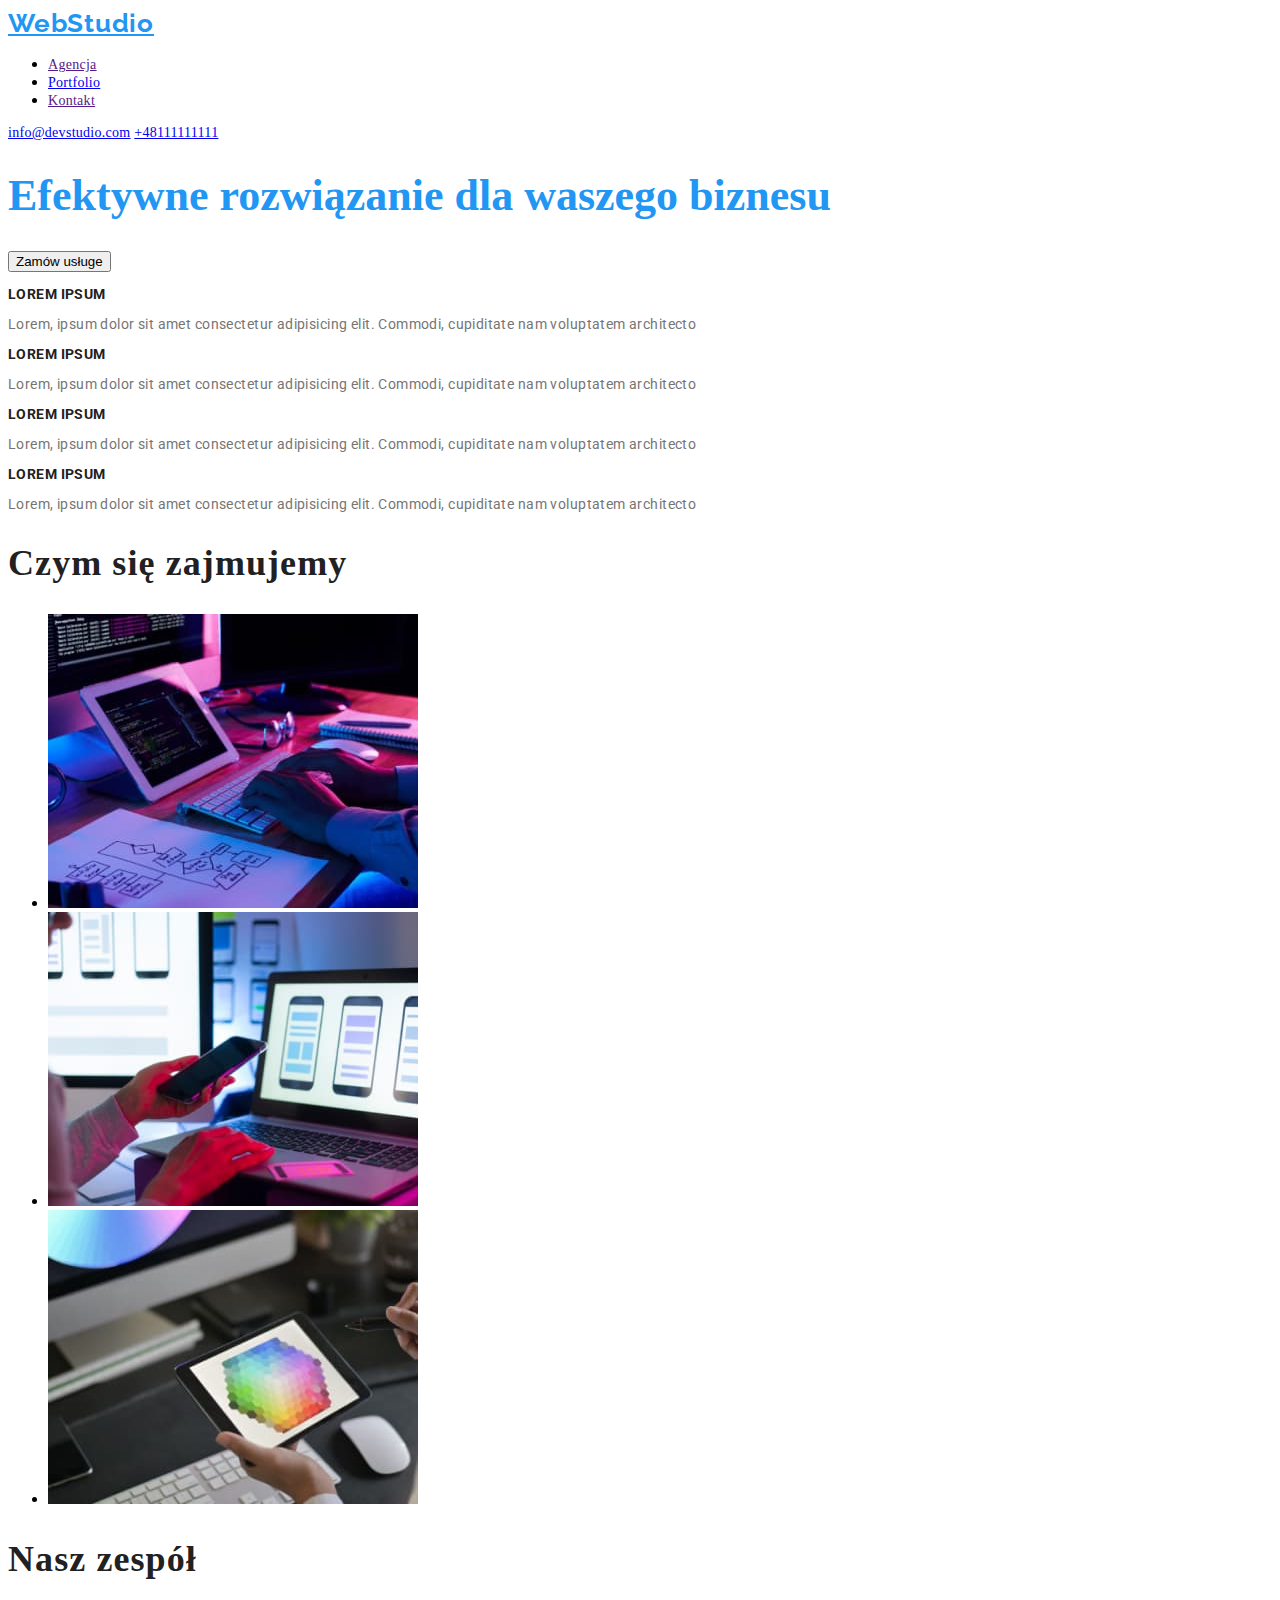
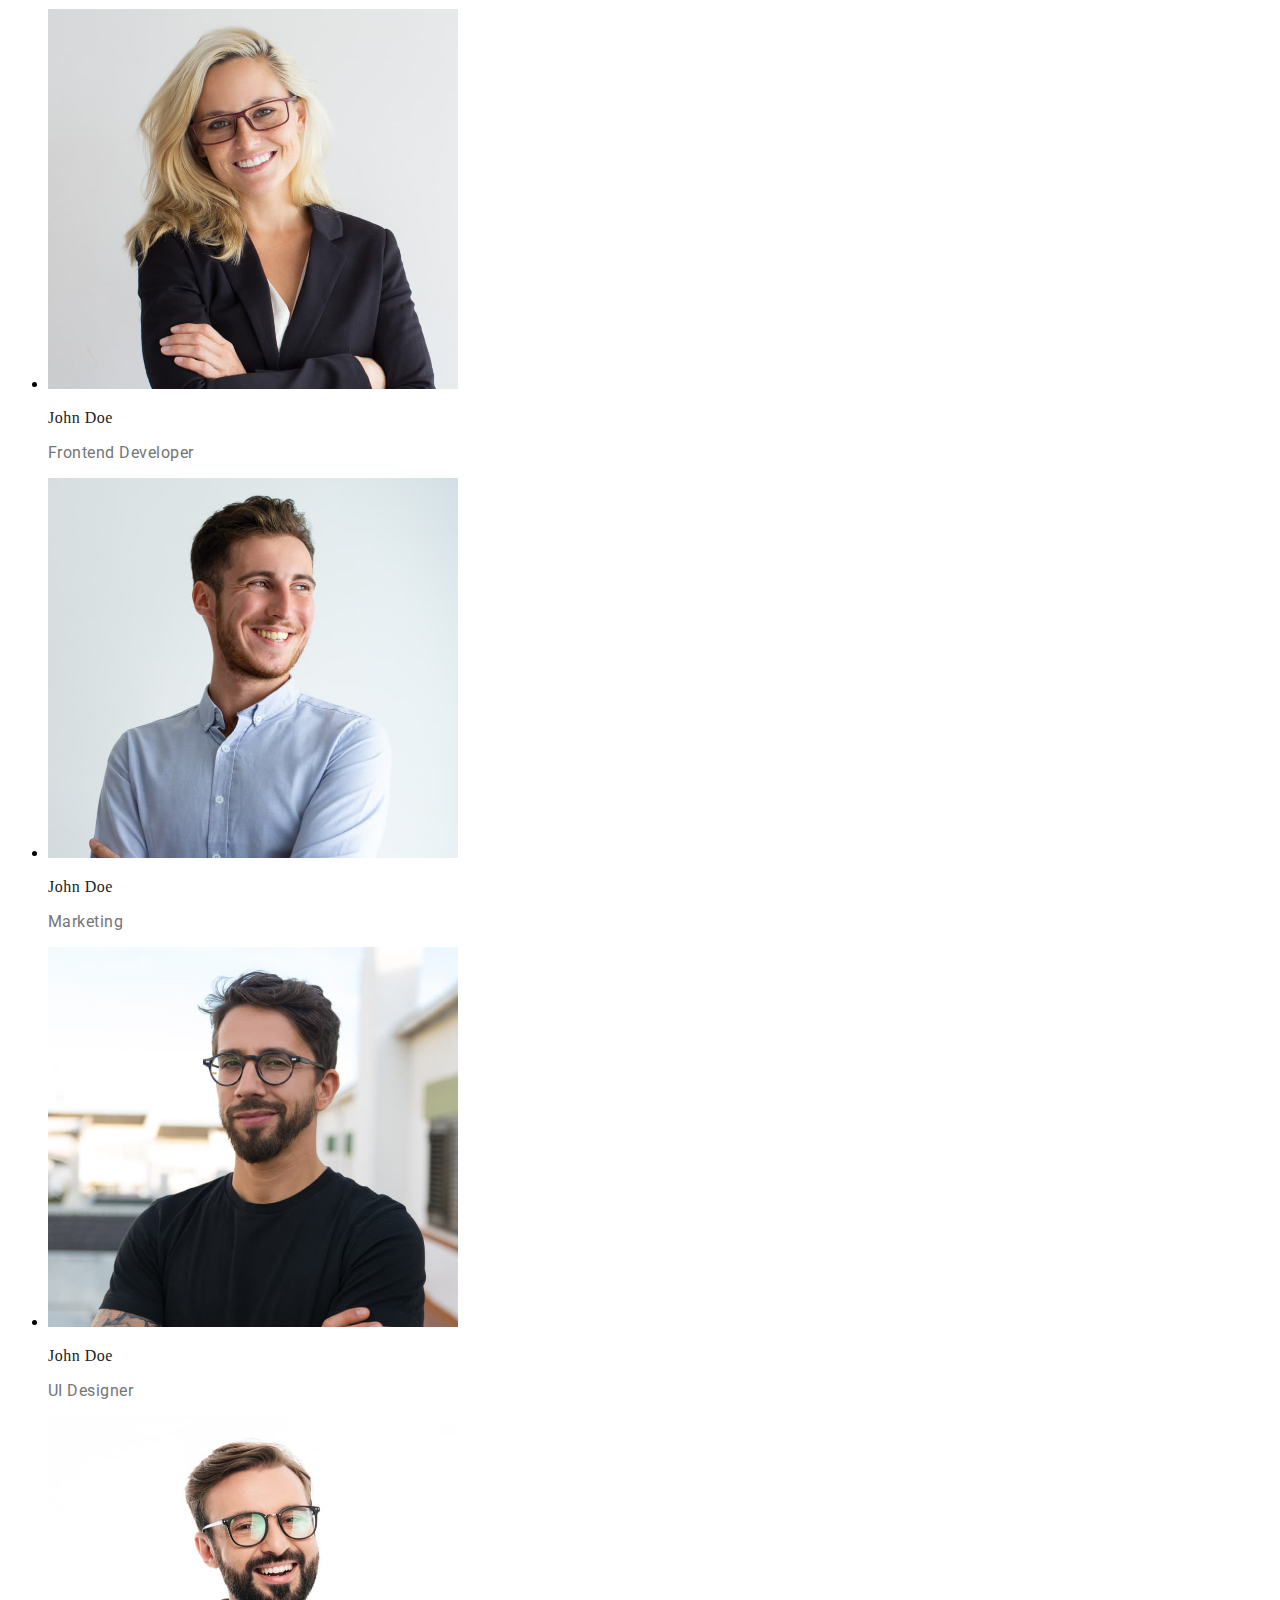
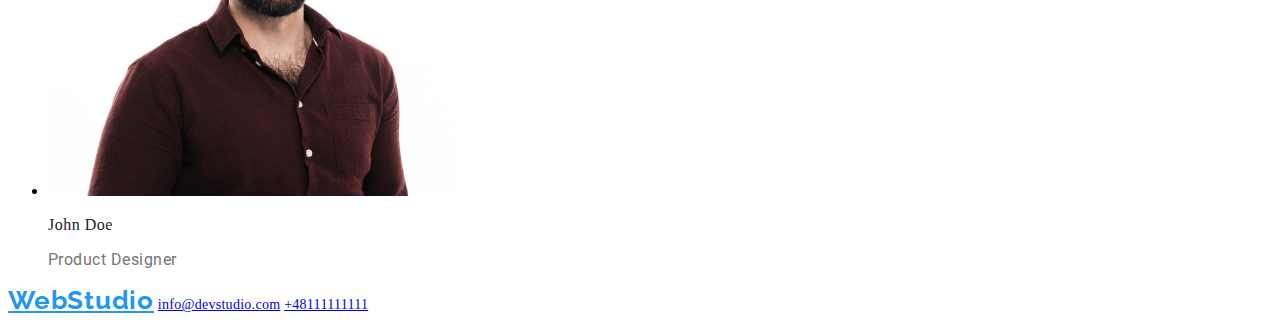
==== index.html @ d06776cd "hw-02" ====
<!DOCTYPE html>
<html lang="en">
  <head>
    <meta charset="UTF-8" />
    <meta http-equiv="X-UA-Compatible" content="IE=edge" />
    <meta name="viewport" content="width=>, initial-scale=1.0" />
    <link rel="stylesheet" href="css/style.css" />
    <link rel="preconnect" href="https://fonts.gstatic.com" />
    <link
      href="https://fonts.googleapis.com/css2?family=Raleway:wght@700&family=Roboto:wght@400;500;700;900&display=swap"
      rel="stylesheet"
    />
    <title>Document</title>
  </head>
  <body>
    <header class="header">
      <nav class="navigation">
        <a class="logo" href="/">WebStudio</a>
        <ul class="navigation-links">
          <li><a class="navigation-link" href="">Agencja</a></li>
          <li>
            <a class="navigation-link" href="portfolio.html">Portfolio</a>
          </li>
          <li><a class="navigation-link" href="">Kontakt</a></li>
        </ul>
      </nav>
      <address class="addresses">
        <a class="address-email" href="mailto:info@devstudio.com"
          >info@devstudio.com</a
        >
        <a class="adress-phone-number" href="tel:+48111111111">+48111111111</a>
      </address>
      <h1 class="main-header">Efektywne rozwiązanie dla waszego biznesu</h1>
      <button class="button" type="button">Zamów usługe</button>
      <h3 class="thi-rd-header">Lorem ipsum</h3>
      <p class="thi-rd-header-description">
        Lorem, ipsum dolor sit amet consectetur adipisicing elit. Commodi,
        cupiditate nam voluptatem architecto
      </p>
      <h3 class="thi-rd-header">Lorem ipsum</h3>
      <p class="thi-rd-header-description">
        Lorem, ipsum dolor sit amet consectetur adipisicing elit. Commodi,
        cupiditate nam voluptatem architecto
      </p>

      <h3 class="thi-rd-header">Lorem ipsum</h3>

      <p class="thi-rd-header-description">
        Lorem, ipsum dolor sit amet consectetur adipisicing elit. Commodi,
        cupiditate nam voluptatem architecto
      </p>

      <h3 class="thi-rd-header">Lorem ipsum</h3>

      <p class="thi-rd-header-description">
        Lorem, ipsum dolor sit amet consectetur adipisicing elit. Commodi,
        cupiditate nam voluptatem architecto
      </p>
    </header>
    <main>
      <section>
        <h2 class="second-header">Czym się zajmujemy</h2>
        <ul>
          <li>
            <img
              src="images/main.page/box1.jpg"
              alt="Pisanie kodu"
              width="370"
              height="294"
            />
          </li>
          <li>
            <img
              src="images/main.page/box2.jpg"
              alt="Sprawdzenie informacjii na internecie"
              width="370"
              height="294"
            />
          </li>

          <li>
            <img
              src="images/main.page/box3.jpg"
              alt="Paleta kolorów"
              width="370"
              height="294"
            />
          </li>
        </ul>
      </section>
      <section>
        <h2 class="second-header">Nasz zespół</h2>
        <ul>
          <li>
            <img
              src="images/main.page/img1.jpg"
              alt="John Doe"
              width="410"
              height="380"
            />
            <h3 class="our-team">John Doe</h3>
            <p class="job-position">Frontend Developer</p>
          </li>
          <li>
            <img
              src="images/main.page/img2.jpg"
              alt="John Doe"
              width="410"
              height="380"
            />
            <h3 class="our-team">John Doe</h3>
            <p class="job-position">Marketing</p>
          </li>

          <li>
            <img
              src="images/main.page/img3.jpg"
              alt="John Doe"
              width="410"
              height="380"
            />
            <h3 class="our-team">John Doe</h3>
            <p class="job-position">UI Designer</p>
          </li>
          <li>
            <img
              src="images/main.page/img4.jpg"
              alt="John Doe"
              width="410"
              height="380"
            />
            <h3 class="our-team">John Doe</h3>
            <p class="job-position">Product Designer</p>
          </li>
        </ul>
      </section>
      <div>
        <address class="addresses">
          <a class="logo" href="/">WebStudio</a>
          <a class="address-email" href="mailto:info@example.com"
            >info@devstudio.com</a
          >
          <a class="adress-phone-number" href="tel:+48111111111"
            >+48111111111</a
          >
        </address>
      </div>
    </main>
  </body>
</html>
---- css/style.css ----
:root{
    --main-font:font-family: 'Roboto', sans-serif;
    --secondary-font:font-family: 'Raleway', sans-serif;
    --main-color: #2196F3;
}
body{
    font-family: var(--main-font);
}
/*======= Header ======*/
.logo{
font-family: Raleway;
font-style: normal;
font-weight: bold;
font-size: 26px;
line-height: 31px;
/* identical to box height */

letter-spacing: 0.03em;

color: #2196F3;

}
.navigation-link{
font-weight: 500;
font-size: 14px;
line-height: 1,333;
letter-spacing: 0.02em
}
.logo:hover,
.logo:focus,
.navigation-link:hover,
.navigation-link:focus,
.address-email:hover,
.address-email:focus,
.adress-phone-number:hover,
.adress-phone-number:focus{
 color: var(--main-color);
}

.button:hover {
cursor:pointer;
color: #FFFFFF;
font-style: normal;
font-weight: bold;
font-size: 16px;
line-height: 1,875;
letter-spacing: 0.06em;
}

.id-btn1:hover,
.id-btn2:hover,
.id-btn3:hover,
.id-btn4:hover,
.id-btn5:hover{
cursor:pointer;
color: #FFFFFF;
font-style: normal;
font-weight: 500;
font-size: 16px;
line-height: 1,625;
letter-spacing: 0.03em;
}
.addresses{
font-style: normal;
font-weight: 500;
font-size: 14px;
line-height: 1,333;
letter-spacing: 0.02em
}
.main-header{
font-weight: 900;
font-size: 44px;
line-height: 1,363x;
color:var(--main-color);
}
/*======= Header ======*/

/*======= Body   ======*/
.second-header{
font-style: normal;
font-weight: bold;
font-size: 36px;
line-height: 1,167;
letter-spacing: 0.03em;
color:#212121;;
}
.third-header{
font-weight: bold;
font-size: 18px;
line-height: 2;
letter-spacing: 0.06em;
color:#212121;
}
.third-header-description{
font-weight: normal;
font-size: 16px;
line-height: 1,875;
letter-spacing: 0.03em;
color: #757575;
}
.thi-rd-header {
font-family: Roboto;
font-style: normal;
font-weight: bold;
font-size: 14px;
line-height: 1,142;
letter-spacing: 0.03em;
text-transform: uppercase;
color: #212121;
}
.thi-rd-header-description{
font-family: Roboto;
font-style: normal;
font-weight: normal;
font-size: 14px;
line-height: 1,714;
letter-spacing: 0.03em;
color: #757575;
}
.our-team{
font-weight: 500;
font-size: 16px;
line-height: 1,188;
letter-spacing: 0.03em;
color: #212121;
}
.job-position{
font-family: Roboto;
font-style: normal;
font-weight: normal;
font-size: 16px;
line-height: 1,188;
letter-spacing: 0.03em;
color: #757575;
}


/*======= Body   ======*/
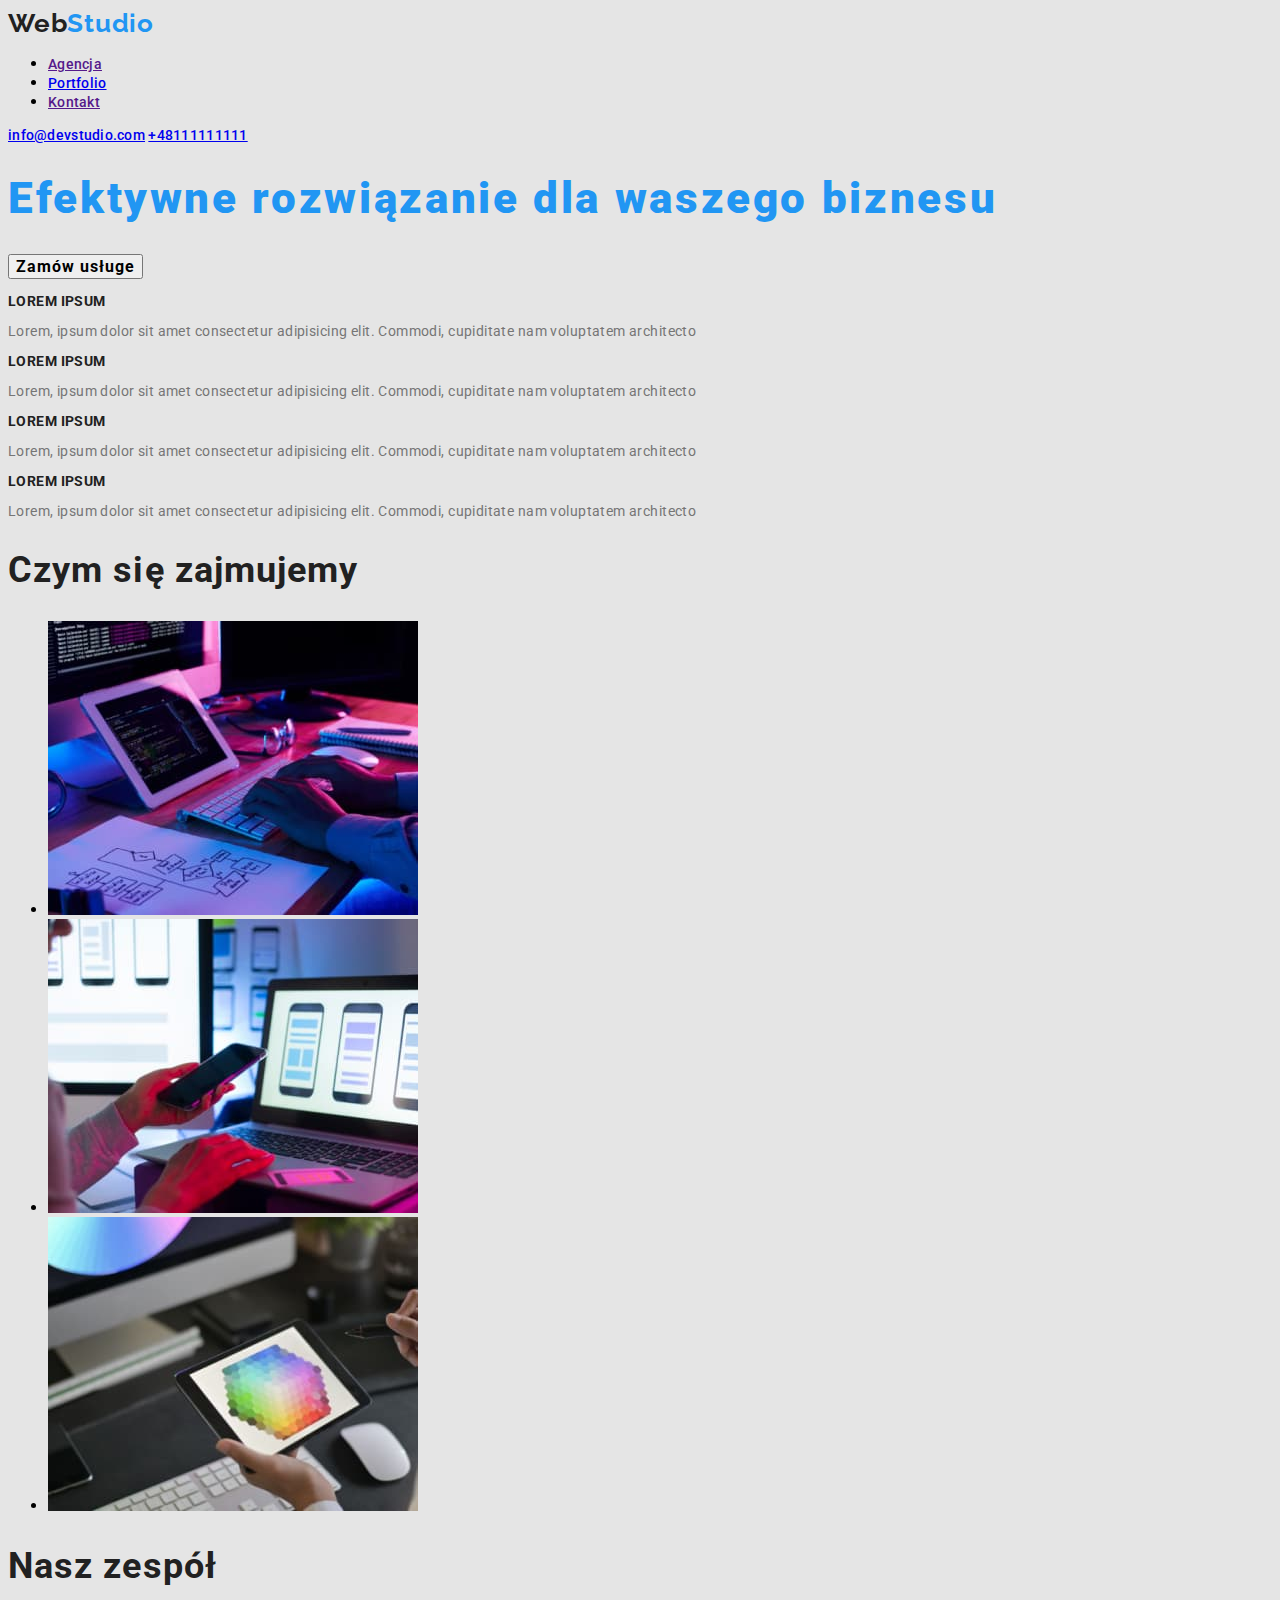
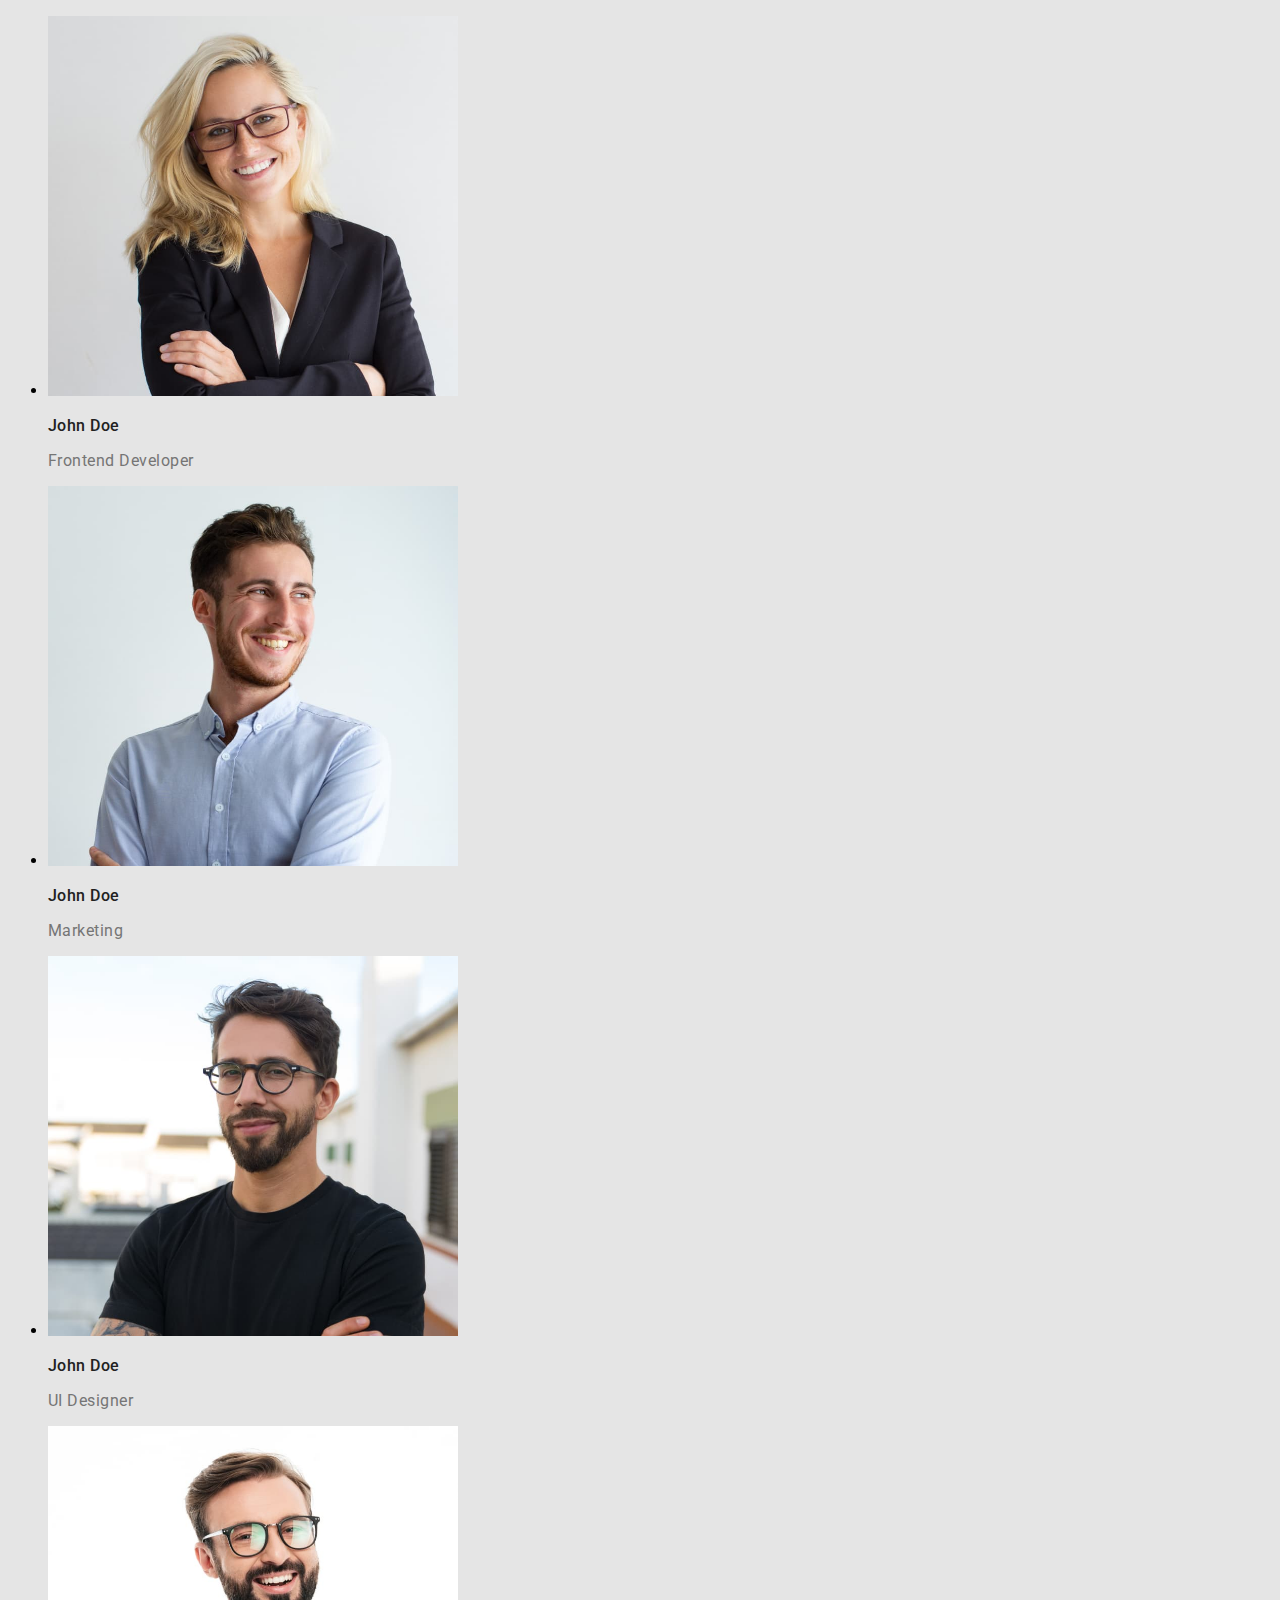
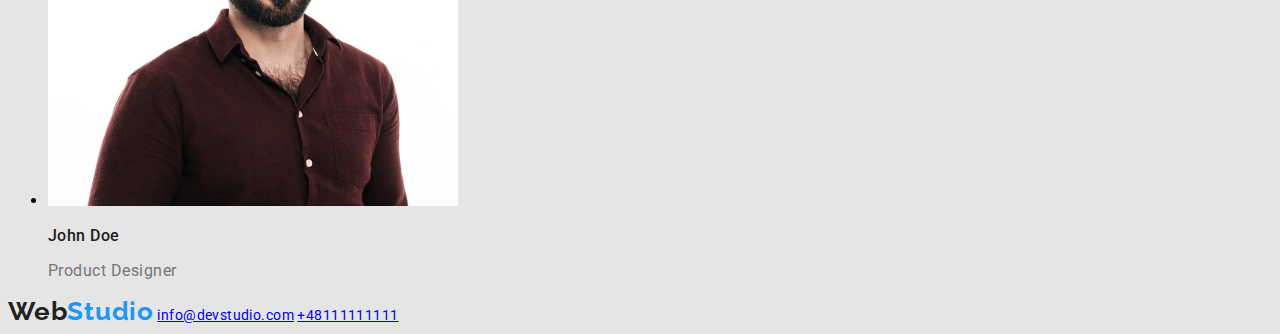
==== commit abb44f99: "correctedhomework" ====
--- a/index.html
+++ b/index.html
@@ -15,7 +15,7 @@
   <body>
     <header class="header">
       <nav class="navigation">
-        <a class="logo" href="/">WebStudio</a>
+        <a class="logo" href="/"><span class="span">Web</span>Studio</a>
         <ul class="navigation-links">
           <li><a class="navigation-link" href="">Agencja</a></li>
           <li>
@@ -134,17 +134,15 @@
           </li>
         </ul>
       </section>
-      <div>
-        <address class="addresses">
-          <a class="logo" href="/">WebStudio</a>
-          <a class="address-email" href="mailto:info@example.com"
-            >info@devstudio.com</a
-          >
-          <a class="adress-phone-number" href="tel:+48111111111"
-            >+48111111111</a
-          >
-        </address>
-      </div>
     </main>
+    <footer>
+      <address class="bottom-addresses">
+        <a class="logo" href="/"><span class="span">Web</span>Studio</a>
+        <a class="bottom-address-email" href="mailto:info@example.com"
+          >info@devstudio.com</a
+        >
+        <a class="bottom-phone-number" href="tel:+48111111111">+48111111111</a>
+      </address>
+    </footer>
   </body>
 </html>
--- a/css/style.css
+++ b/css/style.css
@@ -1,30 +1,40 @@
-:root{
-    --main-font:font-family: 'Roboto', sans-serif;
-    --secondary-font:font-family: 'Raleway', sans-serif;
-    --main-color: #2196F3;
+:root {
+  --main-font: 'Roboto', sans-serif;
+  --secondary-font: 'Raleway', sans-serif;
+  --main-color: #2196f3;
+  --secondary-color: #212121;
+  --third-color: #757575;
 }
-body{
-    font-family: var(--main-font);
+body {
+  background-color: #e5e5e5;
+  font-family: var(--main-font);
 }
 /*======= Header ======*/
-.logo{
-font-family: Raleway;
-font-style: normal;
-font-weight: bold;
-font-size: 26px;
-line-height: 31px;
-/* identical to box height */
-
-letter-spacing: 0.03em;
-
-color: #2196F3;
-
+.logo,
+.addresses.logo {
+  text-decoration: none;
+  font-family: var(--secondary-font);
+  font-style: normal;
+  font-weight: bold;
+  font-size: 26px;
+  line-height: 1, 192;
+  letter-spacing: 0.03em;
+  color: #2196f3;
 }
-.navigation-link{
-font-weight: 500;
-font-size: 14px;
-line-height: 1,333;
-letter-spacing: 0.02em
+.span {
+  color: #212121;
+}
+/*.address{
+padding: 60px;
+height: 30px;
+background-color: #2F303A;
+}*/
+.navigation-link {
+  font-family: var(--main-font);
+  font-weight: 500;
+  font-size: 14px;
+  line-height: 1, 142;
+  letter-spacing: 0.02em;
 }
 .logo:hover,
 .logo:focus,
@@ -33,109 +43,133 @@
 .address-email:hover,
 .address-email:focus,
 .adress-phone-number:hover,
-.adress-phone-number:focus{
- color: var(--main-color);
+.adress-phone-number:focus {
+  color: var(--main-color);
+}
+.button {
+  font-family: var(--main-font);
+  font-weight: 700;
+  font-style: normal;
+  font-size: 16px;
+  line-height: 1, 875;
+  letter-spacing: 0.06em;
+}
+.button:hover {
+  cursor: pointer;
+  color: #ffff;
 }
 
-.button:hover {
-cursor:pointer;
-color: #FFFFFF;
-font-style: normal;
-font-weight: bold;
-font-size: 16px;
-line-height: 1,875;
-letter-spacing: 0.06em;
+/*.id-buttons .id-btn:hover {
+  cursor: pointer;*/
+.id-buttons .id-btn {
+  font-family: var(--main-font);
+  font-weight: 500;
+  font-style: normal;
+  font-size: 16px;
+  line-height: 1, 625;
+  letter-spacing: 0.03em;
+  /*color: #ffffff;*/
+}
+.id-buttons .id-btn:hover {
+  cursor: pointer;
+  color: var(--main-color);
 }
 
-.id-btn1:hover,
-.id-btn2:hover,
-.id-btn3:hover,
-.id-btn4:hover,
-.id-btn5:hover{
-cursor:pointer;
-color: #FFFFFF;
-font-style: normal;
-font-weight: 500;
-font-size: 16px;
-line-height: 1,625;
-letter-spacing: 0.03em;
+.addresses {
+  font-size: var(--main-font);
+  font-weight: 500;
+  font-style: normal;
+  font-size: 14px;
+  line-height: 1, 142;
+  letter-spacing: 0.02em;
 }
-.addresses{
-font-style: normal;
-font-weight: 500;
-font-size: 14px;
-line-height: 1,333;
-letter-spacing: 0.02em
+.bottom-addresses,
+.bottom-address-email:hover,
+.bottom-phone-number:hover {
+  cursor: pointer;
+  font-family: var(--main-font);
+  font-style: normal;
+  font-weight: normal;
+  font-size: 14px;
+  line-height: 1, 714;
+  letter-spacing: 0.03em;
+  color: var(--main-color);
 }
-.main-header{
-font-weight: 900;
-font-size: 44px;
-line-height: 1,363x;
-color:var(--main-color);
+
+.main-header {
+  font-family: var(--main-font);
+  color: var(--main-color);
+  font-weight: 900;
+  font-size: 44px;
+  line-height: 1, 363;
+  letter-spacing: 0.06em;
 }
 /*======= Header ======*/
 
 /*======= Body   ======*/
-.second-header{
-font-style: normal;
-font-weight: bold;
-font-size: 36px;
-line-height: 1,167;
-letter-spacing: 0.03em;
-color:#212121;;
+.second-header {
+  font-style: normal;
+  font-weight: bold;
+  font-size: 36px;
+  line-height: 1, 167;
+  letter-spacing: 0.03em;
+  color: var(--secondary-color);
+  /*color:#212121;*/
 }
-.third-header{
-font-weight: bold;
-font-size: 18px;
-line-height: 2;
-letter-spacing: 0.06em;
-color:#212121;
+.third-header {
+  font-weight: bold;
+  font-size: 18px;
+  line-height: 2;
+  letter-spacing: 0.06em;
+  color: var(--secondary-color);
+  /* #212121;*/
 }
-.third-header-description{
-font-weight: normal;
-font-size: 16px;
-line-height: 1,875;
-letter-spacing: 0.03em;
-color: #757575;
+.third-header-description {
+  font-weight: normal;
+  font-size: 16px;
+  line-height: 1, 875;
+  letter-spacing: 0.03em;
+  color: var(--third-color);
+  /* #757575;*/
 }
 .thi-rd-header {
-font-family: Roboto;
-font-style: normal;
-font-weight: bold;
-font-size: 14px;
-line-height: 1,142;
-letter-spacing: 0.03em;
-text-transform: uppercase;
-color: #212121;
+  font-family: var(--main-font);
+  font-style: normal;
+  font-weight: bold;
+  font-size: 14px;
+  line-height: 1, 142;
+  letter-spacing: 0.03em;
+  text-transform: uppercase;
+  color: var(--secondary-color);
+  /* #212121;*/
 }
-.thi-rd-header-description{
-font-family: Roboto;
-font-style: normal;
-font-weight: normal;
-font-size: 14px;
-line-height: 1,714;
-letter-spacing: 0.03em;
-color: #757575;
+.thi-rd-header-description {
+  font-family: var(--main-font);
+  font-style: normal;
+  font-weight: normal;
+  font-size: 14px;
+  line-height: 1, 714;
+  letter-spacing: 0.03em;
+  color: var(--third-color);
+  /* #757575;*/
 }
-.our-team{
-font-weight: 500;
-font-size: 16px;
-line-height: 1,188;
-letter-spacing: 0.03em;
-color: #212121;
+.our-team {
+  font-weight: 500;
+  font-size: 16px;
+  line-height: 1, 188;
+  letter-spacing: 0.03em;
+  color: var(--secondary-color);
+  /* #212121;*/
 }
-.job-position{
-font-family: Roboto;
-font-style: normal;
-font-weight: normal;
-font-size: 16px;
-line-height: 1,188;
-letter-spacing: 0.03em;
-color: #757575;
+.job-position {
+  font-family: var(--main-font);
+  font-style: normal;
+  font-weight: normal;
+  font-size: 16px;
+  line-height: 1, 188;
+  letter-spacing: 0.03em;
+  color: var(--third-color);
+  /* #757575;*/
 }
 
-
 /*======= Body   ======*/
-
-
-
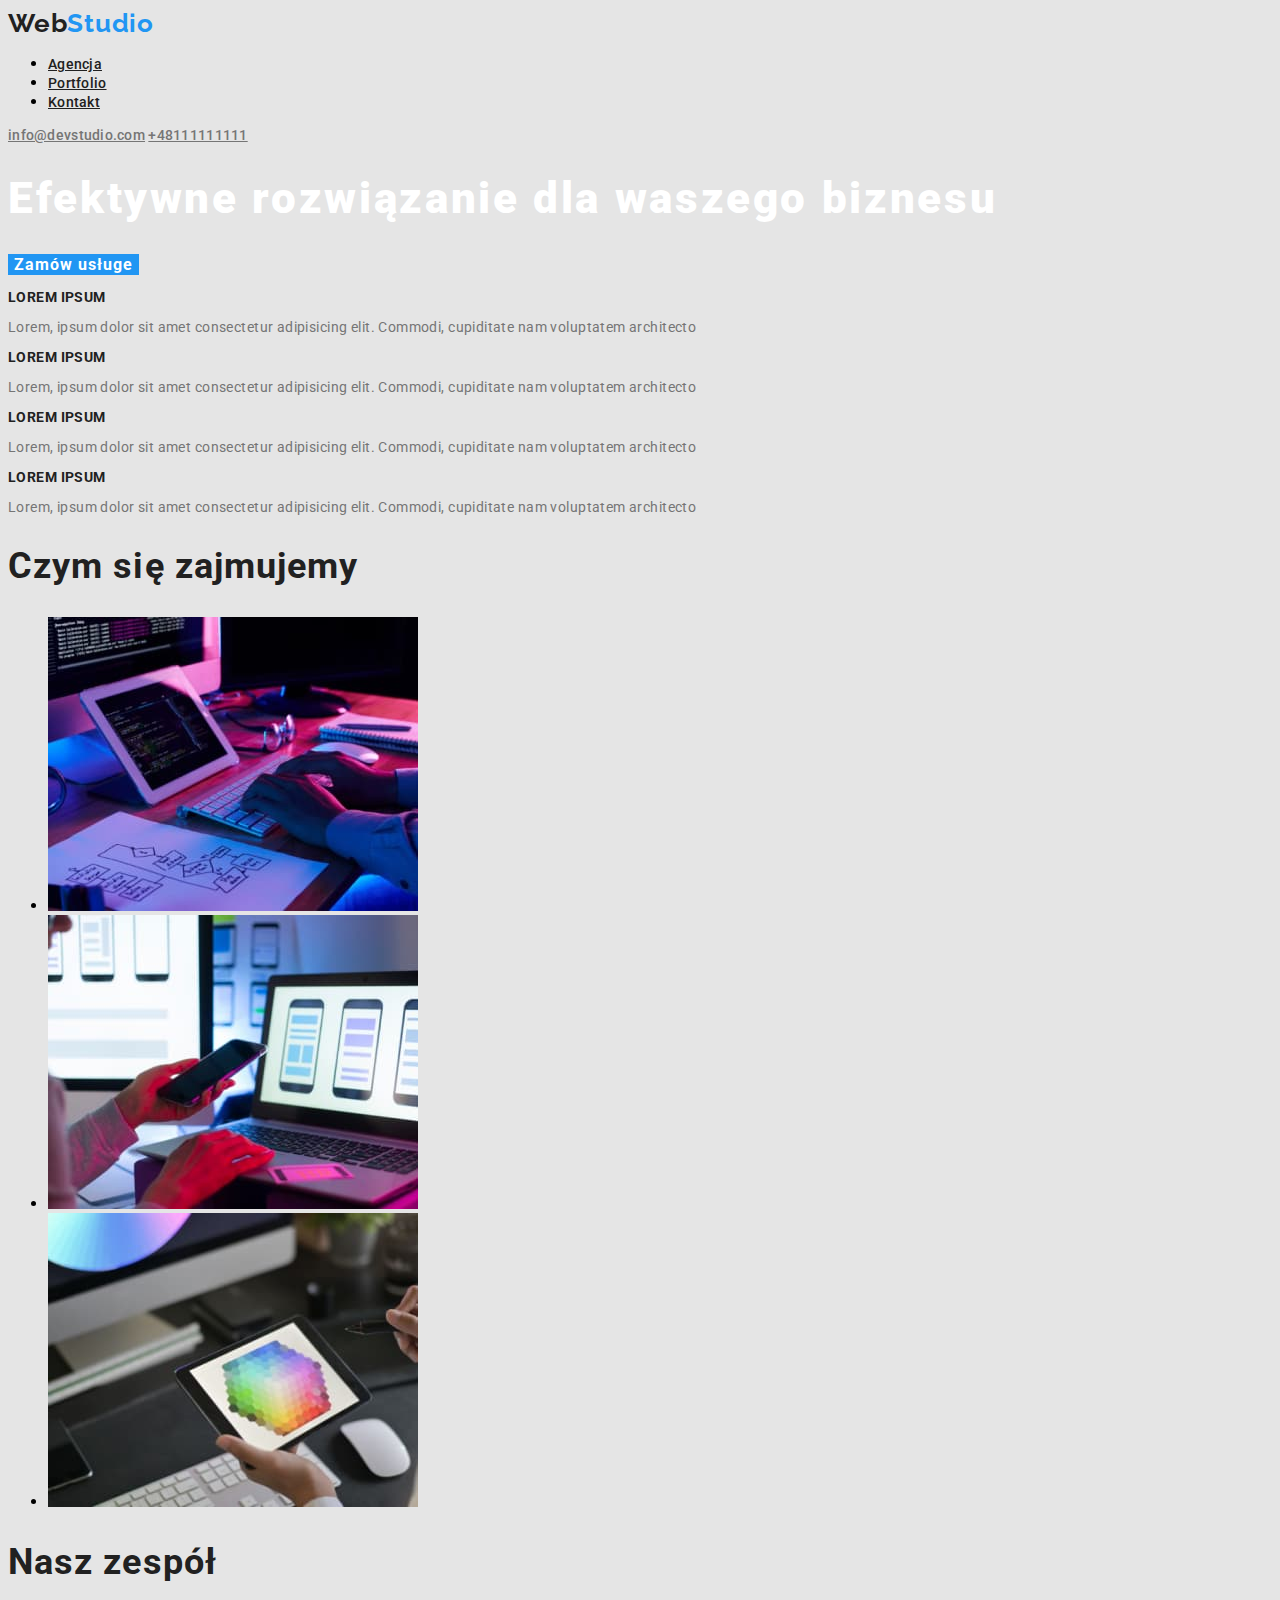
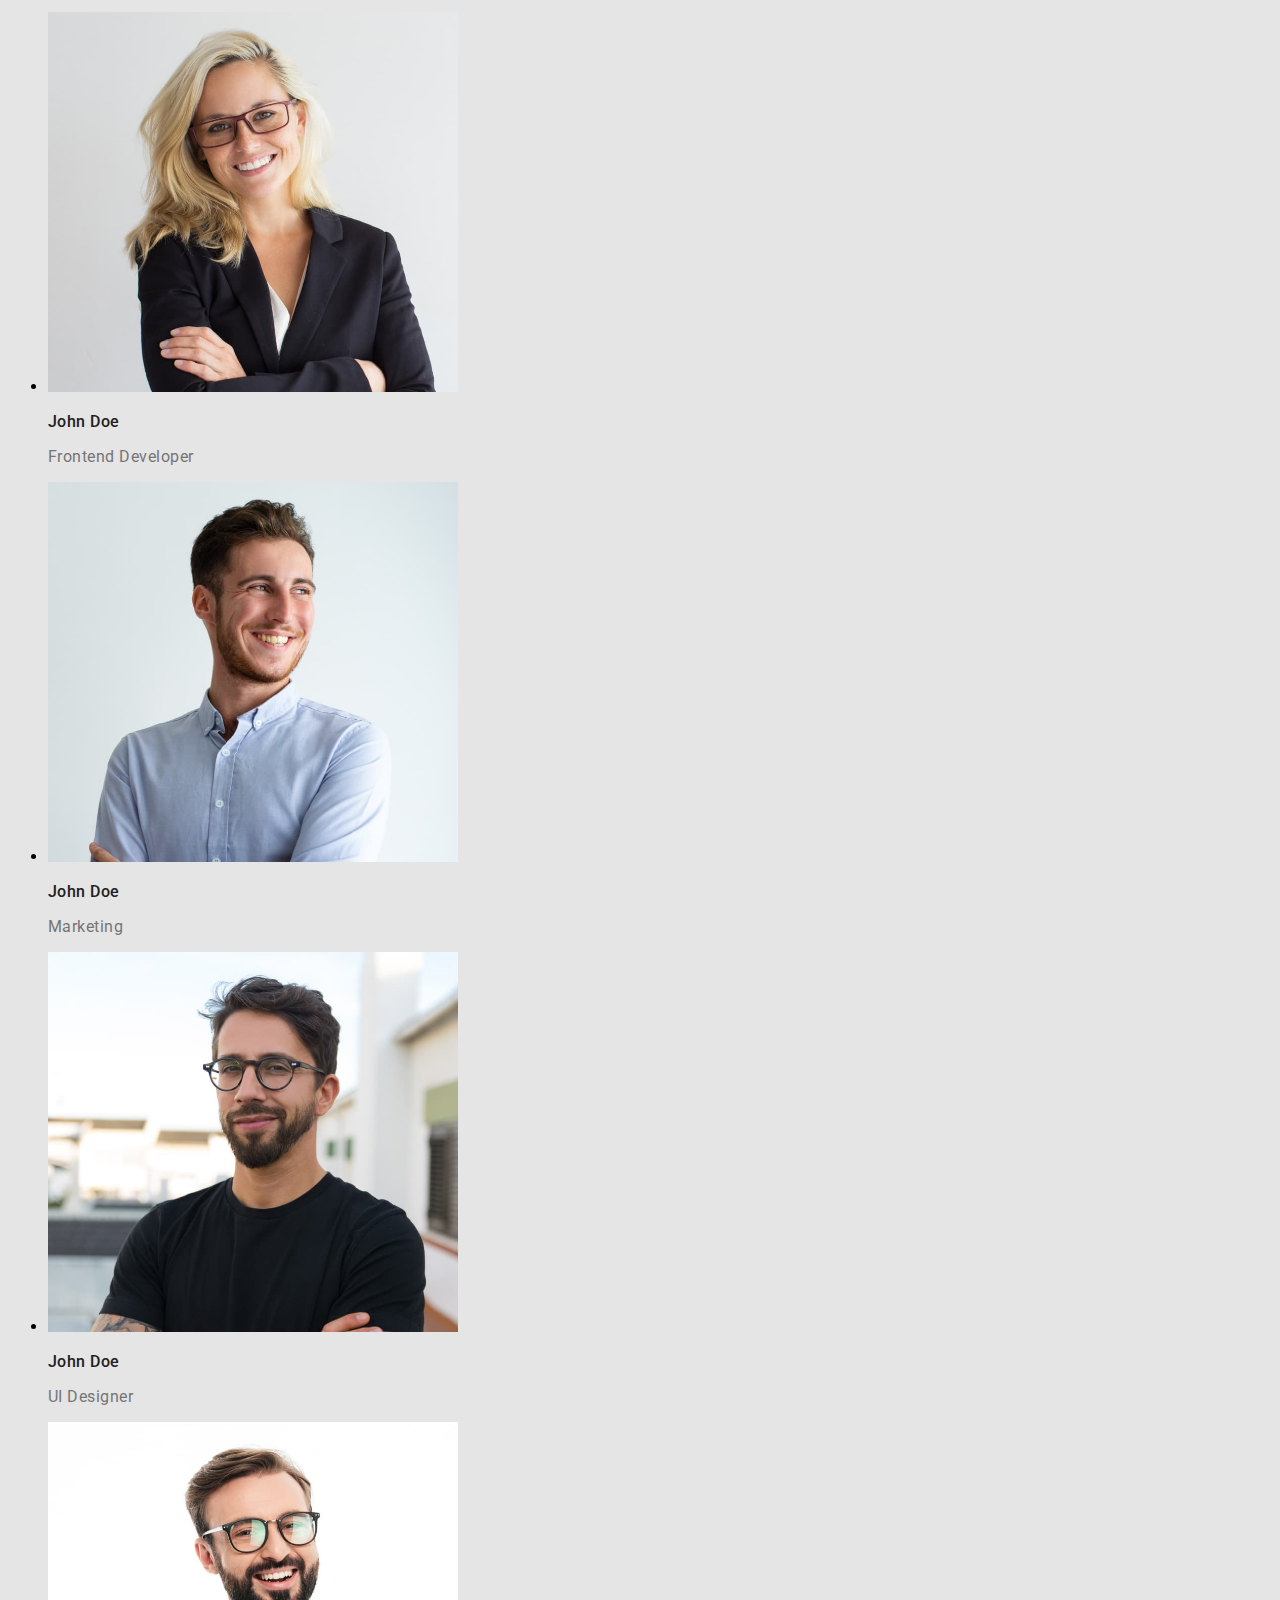
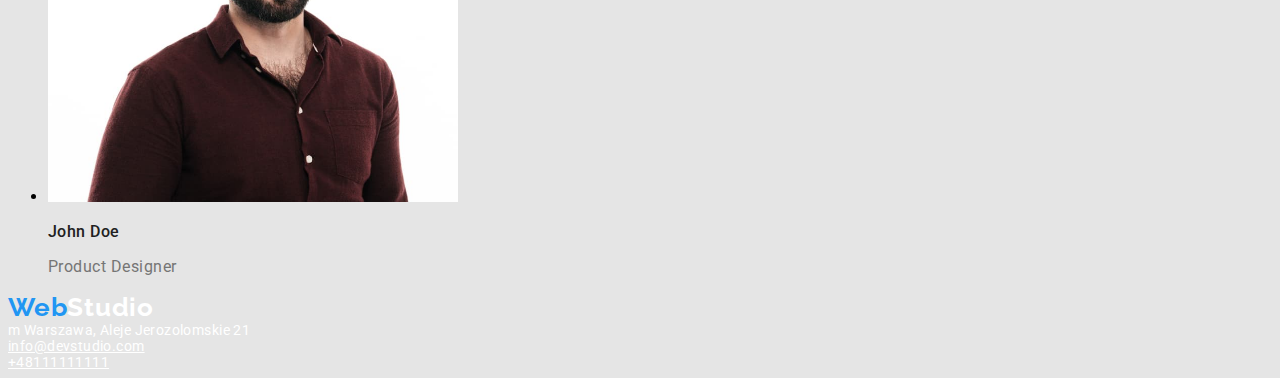
==== commit e4bdad8d: "corrected" ====
--- a/index.html
+++ b/index.html
@@ -137,10 +137,13 @@
     </main>
     <footer>
       <address class="bottom-addresses">
-        <a class="logo" href="/"><span class="span">Web</span>Studio</a>
+        <a class="logo" href="/">Web<span class="span-span">Studio</span></a>
+        <br />
+        m Warszawa, Aleje Jerozolomskie 21 <br />
+
         <a class="bottom-address-email" href="mailto:info@example.com"
           >info@devstudio.com</a
-        >
+        ><br />
         <a class="bottom-phone-number" href="tel:+48111111111">+48111111111</a>
       </address>
     </footer>
--- a/css/style.css
+++ b/css/style.css
@@ -24,6 +24,9 @@
 .span {
   color: #212121;
 }
+.span-span {
+  color: #ffffff;
+}
 /*.address{
 padding: 60px;
 height: 30px;
@@ -35,6 +38,7 @@
   font-size: 14px;
   line-height: 1, 142;
   letter-spacing: 0.02em;
+  color: var(--secondary-color);
 }
 .logo:hover,
 .logo:focus,
@@ -47,6 +51,9 @@
   color: var(--main-color);
 }
 .button {
+  color: #ffffff;
+  background-color: #2196f3;
+  border: none;
   font-family: var(--main-font);
   font-weight: 700;
   font-style: normal;
@@ -56,7 +63,6 @@
 }
 .button:hover {
   cursor: pointer;
-  color: #ffff;
 }
 
 /*.id-buttons .id-btn:hover {
@@ -75,17 +81,21 @@
   color: var(--main-color);
 }
 
-.addresses {
+.addresses,
+.address-email,
+.adress-phone-number {
   font-size: var(--main-font);
   font-weight: 500;
   font-style: normal;
   font-size: 14px;
   line-height: 1, 142;
   letter-spacing: 0.02em;
+  color: #757575;
 }
 .bottom-addresses,
 .bottom-address-email:hover,
 .bottom-phone-number:hover {
+  color: var(--main-color);
   cursor: pointer;
   font-family: var(--main-font);
   font-style: normal;
@@ -93,12 +103,15 @@
   font-size: 14px;
   line-height: 1, 714;
   letter-spacing: 0.03em;
-  color: var(--main-color);
 }
-
+.bottom-addresses,
+.bottom-address-email,
+.bottom-phone-number {
+  color: #ffffff;
+}
 .main-header {
   font-family: var(--main-font);
-  color: var(--main-color);
+  color: #ffffff;
   font-weight: 900;
   font-size: 44px;
   line-height: 1, 363;
